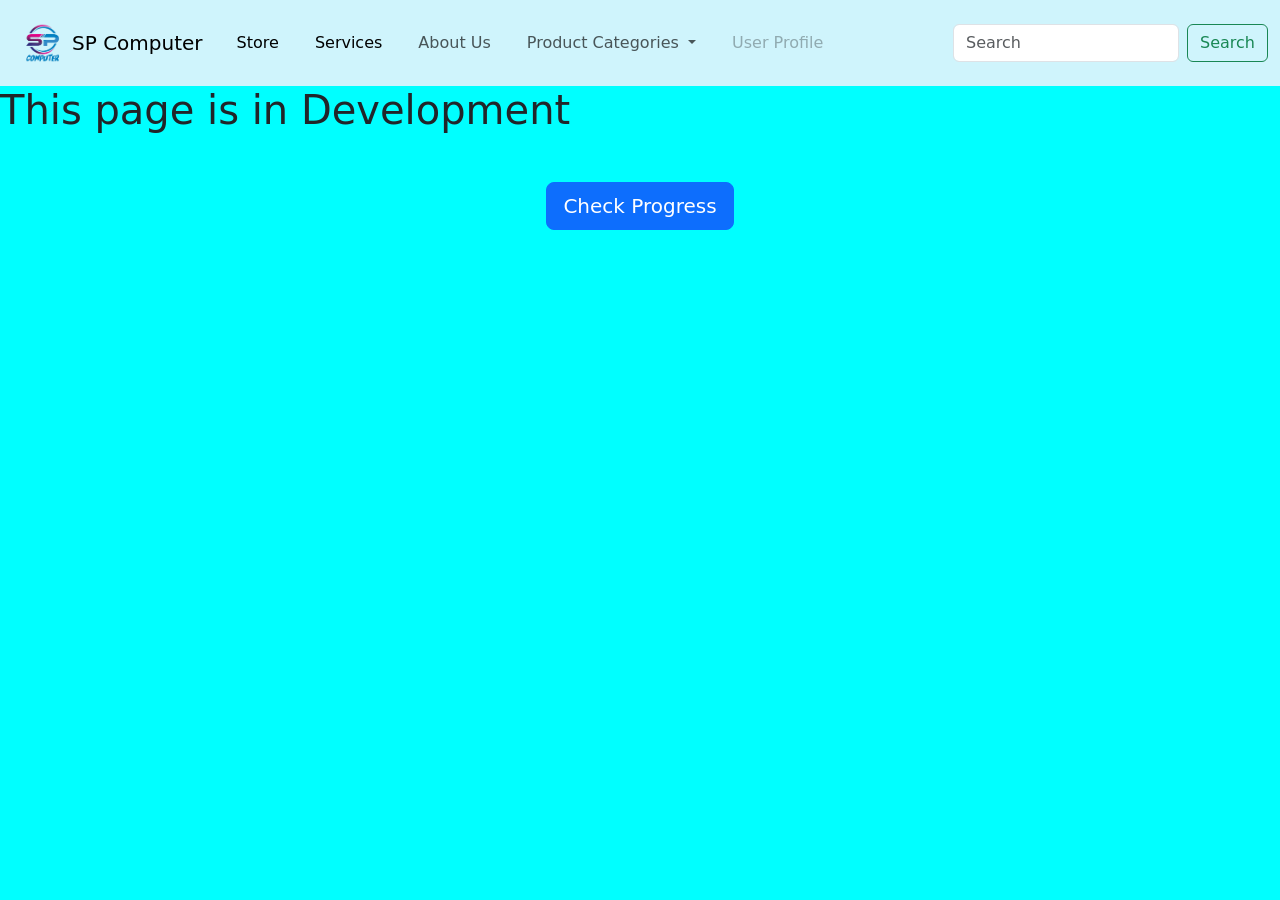
==== category/linux/index.html @ 3f6475bb "now i add the index.html file in all the sub category so that i can later add pages and buttons or s" ====
<!DOCTYPE html>
<html lang="en">

<head>
    <meta charset="UTF-8">
    <meta name="viewport" content="width=device-width, initial-scale=1.0">
    <title>Category Page</title>
    <link rel="stylesheet" href="/static/bootstrap/css/bootstrap.min.css">
    <link rel="stylesheet" href="/style.css">
</head>

<body>
    <div id="navbar"></div>

    <h1>This page is in Development</h1>


    <div class="d-flex justify-content-center mt-5">

        <button class="btn btn-primary btn-lg hover-anim">
            Check Progress
        </button>

    </div>


    </div>
    <script src="/static/bootstrap/js/bootstrap.bundle.min.js"></script>
    <script src="/script.js"></script>
</body>

</html>
---- style.css ----
/* This file is: ./style.css
This file has the code for the css style of the page */


body {
    background: cyan;
}

nav a {
    color: rgb(6, 46, 226);
    margin: 10px;
}

.hover-anim {
    transition: all 0.3s ease;
}

.hover-anim:hover {
    background-color: #198754; /* green */
    border-color: #198754;
    transform: scale(2.5);
    box-shadow: 0 8px 20px rgba(0, 0, 0, 0.2);
}
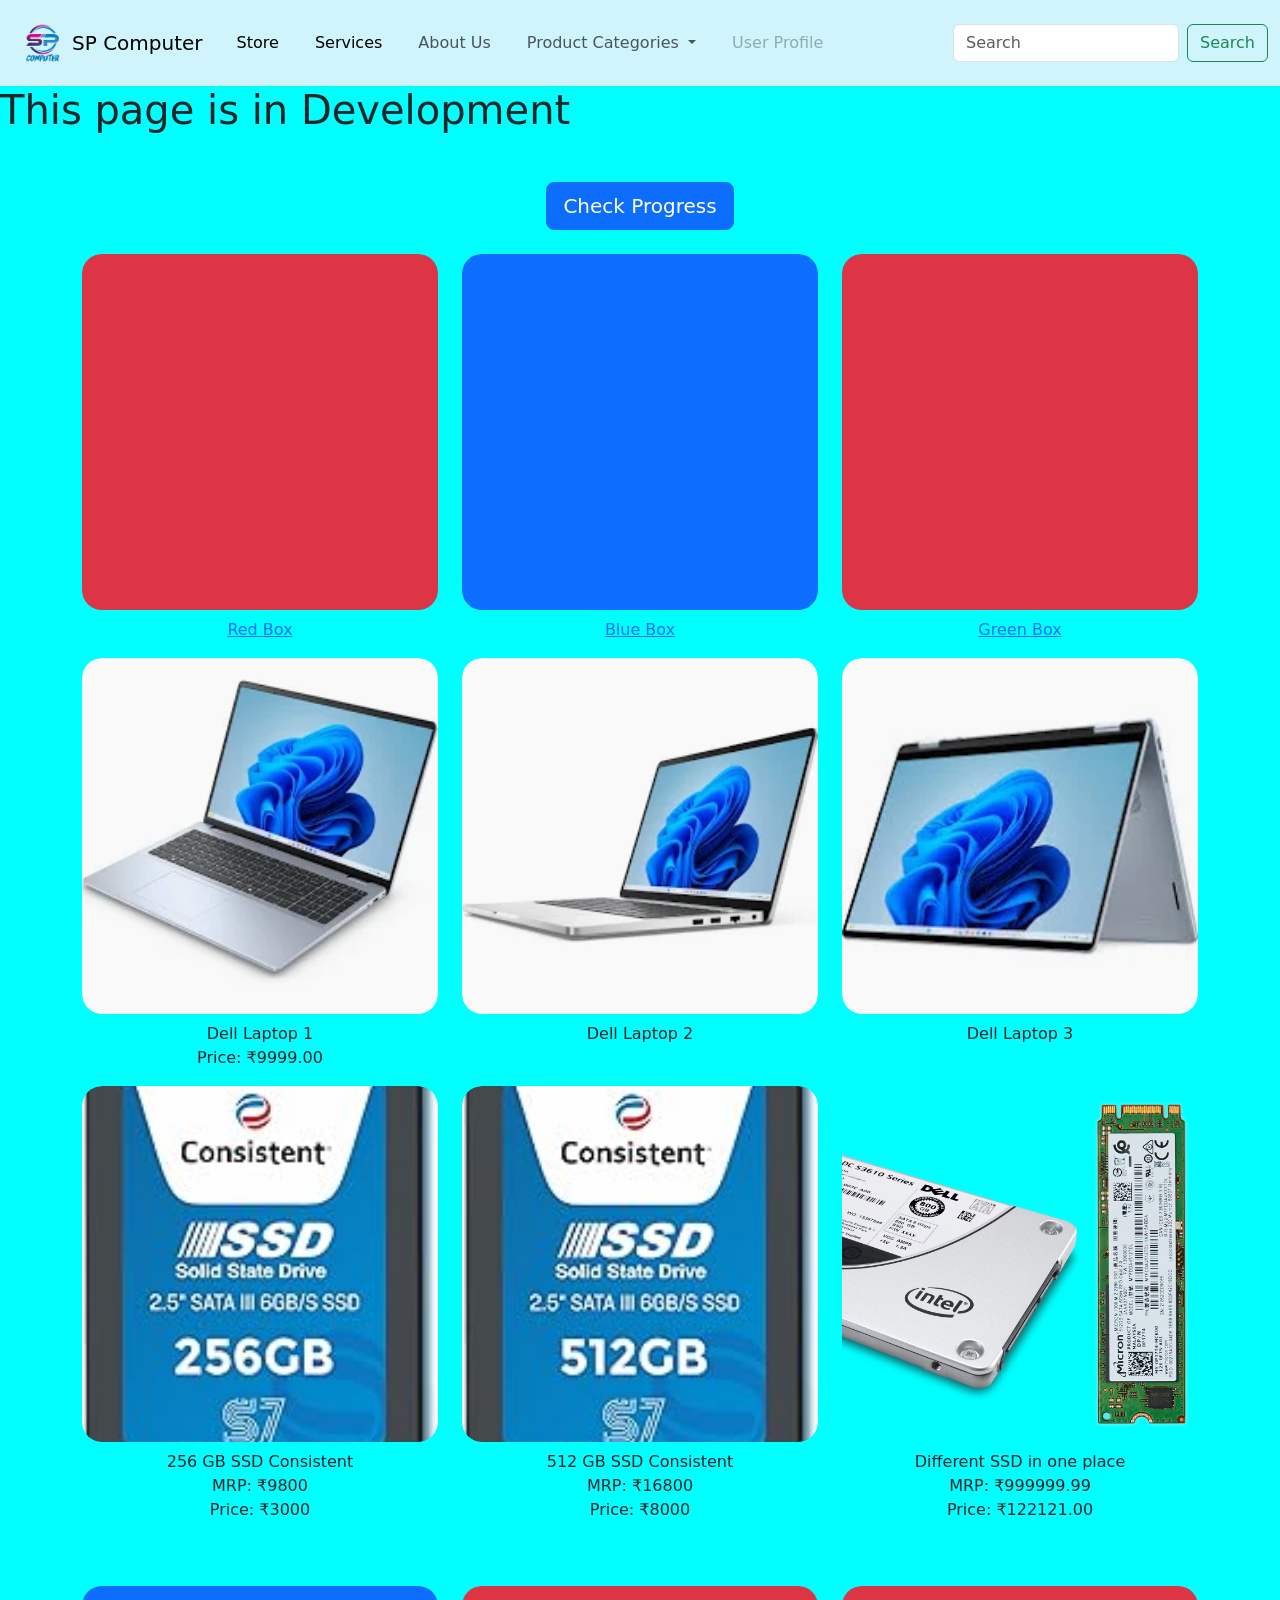
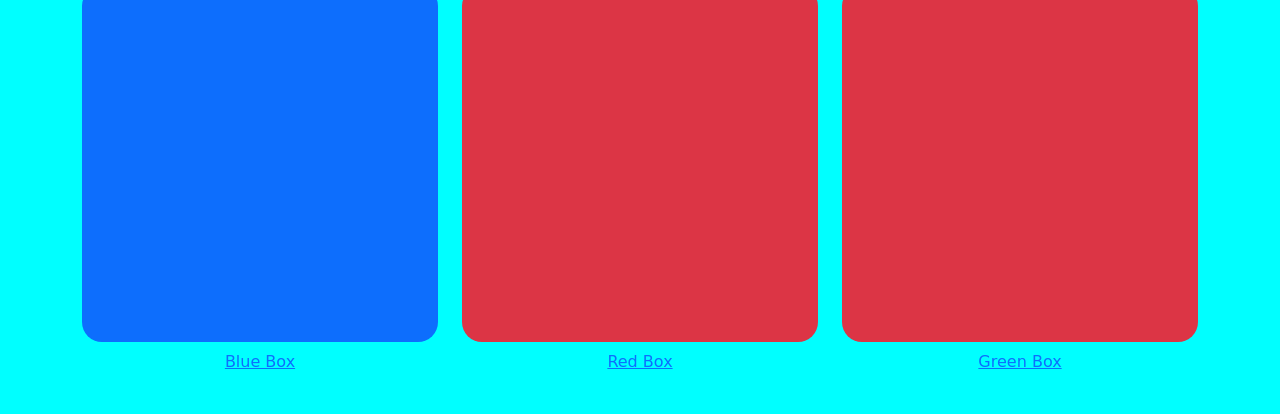
==== commit acac231b: "now i added some images and basic things in the linux category" ====
--- a/category/linux/index.html
+++ b/category/linux/index.html
@@ -16,12 +16,173 @@
 
 
     <div class="d-flex justify-content-center mt-5">
-
         <button class="btn btn-primary btn-lg hover-anim">
             Check Progress
         </button>
+    </div>
 
+
+
+    <div class="container py-4">
+        <div class="row g-4">
+            <!-- <div class="col-12 col-md-4 border border-primary "> -->
+            <div class="col-12 col-md-4">
+                <a href="https://www.google.com/search?q=red+box" target="_blank">
+                    <div class="square-box bg-danger"></div>
+                    <p class="text-center mt-2">Red Box</p>
+                </a>
+            </div>
+
+
+
+            <div class="col-12 col-md-4">
+                <a href="https://www.google.com/search?q=blue+box" target="_blank">
+                    <div class="square-box bg-primary"></div>
+                    <p class="text-center mt-2">Blue Box</p>
+                </a>
+            </div>
+
+
+            <div class="col-12 col-md-4">
+                <a href="https://www.google.com/search?q=green+box" target="_blank">
+                    <div class="square-box bg-danger"></div>
+                    <p class="text-center mt-2">Green Box</p>
+                </a>
+            </div>
+        </div>
+
+
+        <div class="row g-4">
+
+            <!-- Dell Laptop 1 -->
+            <div class="col-12 col-md-4">
+                <a href="https://www.google.com/search?q=dell_laptop_1" target="_blank"
+                    class="text-decoration-none text-dark d-block">
+                    <div class="square-box">
+                        <img src="/static/product_images/dell1.webp" class="square-box w-100 object-fit-cover"
+                            alt="Dell Laptop 1">
+                    </div>
+                    <p class="text-center mt-2">
+                        Dell Laptop 1
+                        <br>
+                        Price: ₹9999.00
+                    </p>
+                </a>
+            </div>
+
+            <!-- Dell Laptop 2 -->
+            <div class="col-12 col-md-4">
+                <a href="https://www.google.com/search?q=dell_laptop_2" target="_blank"
+                    class="text-decoration-none text-dark d-block">
+                    <div class="square-box">
+                        <img src="/static/product_images/dell2.webp" class="square-box w-100 object-fit-cover"
+                            alt="Dell Laptop 2">
+                    </div>
+                    <p class="text-center mt-2">Dell Laptop 2</p>
+                </a>
+            </div>
+
+            <!-- Dell Laptop 3 -->
+            <div class="col-12 col-md-4">
+                <a href="https://www.google.com/search?q=dell_laptop_3" target="_blank"
+                    class="text-decoration-none text-dark d-block">
+                    <div class="square-box">
+                        <img src="/static/product_images/dell3.webp" class="square-box w-100 object-fit-cover"
+                            alt="Dell Laptop 3">
+                    </div>
+                    <p class="text-center mt-2">Dell Laptop 3</p>
+                </a>
+            </div>
+        </div>
+
+
+        <div class="row g-4">
+            <div class="col-12 col-md-4">
+                <a href="https://www.g.com" target="_blank" class="text-decoration-none text-dark d-block">
+                    <div class="square-box">
+                        <img src="/static/product_images/ssd_256_gb_consistent.jpg" alt="256 gb ssd image"
+                            class="square-box w-100 object-fit-cover">
+                    </div>
+                    <p class="text-center mt-2">
+                        256 GB SSD Consistent
+                        <br>
+                        MRP: ₹9800
+                        <br>
+                        Price: ₹3000
+                    </p>
+                </a>
+            </div>
+
+
+            <div class="col-12 col-md-4">
+                <a href="https://www.g.com" target="_blank" class="text-decoration-none text-dark d-block">
+                    <div class="square-box">
+                        <img src="/static/product_images/ssd_512_gb_consistent.jpg" alt="512 gb ssd image"
+                            class="square-box w-100">
+                    </div>
+                    <p class="text-center mt-2">
+                        512 GB SSD Consistent
+                        <br>
+                        MRP: ₹16800
+                        <br>
+                        Price: ₹8000
+                    </p>
+                </a>
+            </div>
+
+
+            <div class="col-12 col-md-4">
+                <a href="https://www.sdflk.com" target="_blank" class="text-decoration-none text-dark d-block">
+                    <div class="square-box">
+                        <img src="/static/product_images/ssd_image_3.avif" alt="ssd 3rd image" class="square-box w-100">
+                    </div>
+                    <p class="text-center mt-2">
+                        Different SSD in one place
+                        <br>
+                        MRP: ₹999999.99
+                        <br>
+                        Price: ₹122121.00
+                    </p>
+                </a>
+            </div>
+
+        </div>
     </div>
+
+
+
+    <div class="container py-4">
+        <div class="row g-4">
+
+            <div class="col-12 col-md-4">
+                <a href="https://www.google.com/search?q=blue+box" target="_blank">
+                    <div class="square-box bg-primary"></div>
+                    <p class="text-center mt-2">Blue Box</p>
+                </a>
+            </div>
+
+            <div class="col-12 col-md-4">
+                <a href="https://www.google.com/search?q=red+box" target="_blank">
+                    <div class="square-box bg-danger"></div>
+                    <p class="text-center mt-2">Red Box</p>
+                </a>
+            </div>
+
+
+
+
+            <div class="col-12 col-md-4">
+                <a href="https://www.google.com/search?q=green+box" target="_blank">
+                    <div class="square-box bg-danger"></div>
+                    <p class="text-center mt-2">Green Box</p>
+                </a>
+            </div>
+        </div>
+
+
+
+
+
 
 
     </div>
--- a/style.css
+++ b/style.css
@@ -16,8 +16,47 @@
 }
 
 .hover-anim:hover {
-    background-color: #198754; /* green */
+    background-color: #198754;
+    /* green */
     border-color: #198754;
     transform: scale(2.5);
     box-shadow: 0 8px 20px rgba(0, 0, 0, 0.2);
+}
+
+
+.footer {
+    font-family: Arial, sans-serif;
+    font-size: 14px;
+    font-weight: 800;
+    background-color: #111;
+    color: #fff;
+    text-align: center;
+    padding: 15px 0;
+    /* position: fixed; */
+    bottom: 0;
+    width: 100%;
+}
+
+.footer p {
+    margin: 0;
+    letter-spacing: 1px;
+}
+
+body>p {
+    font-size: 20px;
+    font-weight: 700;
+}
+
+
+.square-box {
+    width: 100%;
+    aspect-ratio: 1 / 1;
+    overflow: hidden; /* 🔥 THIS is the key */
+    border-radius: 20px;
+}
+
+.square-box img {
+    width: 100%;
+    height: 100%;
+    object-fit: cover;
 }
